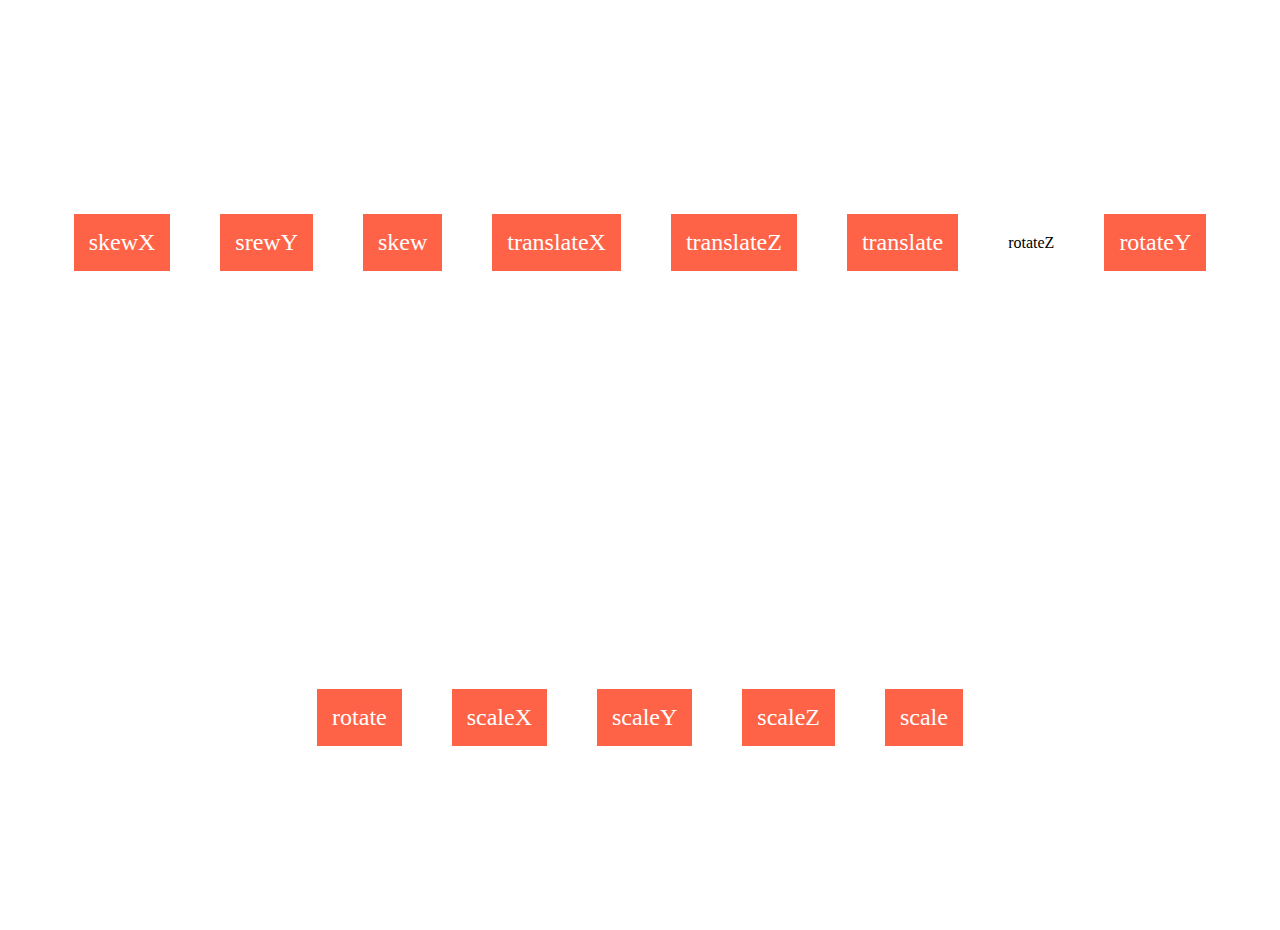
==== index.html @ bb0b5214 "added div7" ====
<!DOCTYPE html>
<html lang="en">
<head>
    <meta charset="UTF-8">
    <meta http-equiv="X-UA-Compatible" content="IE=edge">
    <meta name="viewport" content="width=\, initial-scale=1.0">
    <title>Document</title>
    <link rel="stylesheet" href="style.css">
</head>
<body>
    <div>skewX</div>
    <div>srewY</div>
    <div>skew</div>
    <div>translateX</div>
    <div>translateZ</div>
    <div>translate</div
    <div>rotateZ</div>
    <div>rotateY</div>
    <div>rotate</div>
    <div>scaleX</div>
    <div>scaleY</div>
    <div>scaleZ</div>
    <div>scale</div>
</body>
</html>
---- style.css ----
div {
    padding: 15px;
    background-color: tomato;
    color: white;
    font-size: 1.5rem;
    display: inline-block;
}
html {
    height: 100%;

}
body{
    display: flex;
    justify-content: center;
    align-items: center;
    flex-wrap: wrap;
    gap: 50px;

    height: 100%;
    margin: 30px;

    transition: transform 1s ease-in-out;
}
div:nth-child(1) {
    animation-name: skewX;
    animation-duration: 1s;
    animation-timing-function: ease-in-out;
    animation-iteration-count: infinite;
}


div:nth-child(2) {
    animation-name: skewY;
    animation-duration: 1s;
    animation-timing-function: ease-in-out;
    animation-iteration-count: infinite;
}

div:nth-child(3) {
    animation-name: skew;
    animation-duration: 1s;
    animation-timing-function: ease-in-out;
    animation-iteration-count: infinite;
}

div:nth-child(4) {
    animation-name: translateX;
    animation-duration: 1s;
    animation-timing-function: ease-in-out;
    animation-iteration-count: infinite;
}


div:nth-child(5) {
    animation-name: translateY;
    animation-duration: 1s;
    animation-timing-function: ease-in-out;
    animation-iteration-count: infinite;
}

div:nth-child(6) {
    animation-name: translateY;
    animation-duration: 1s;
    animation-timing-function: ease-in-out;
    animation-iteration-count: infinite;
}

div:nth-child(7):hover {
    transform: translate(-10px,-10px)
  trans
}
div:nth-child(8):hover {
    animation-name: rotateZ;
    animation-duration: 1s;
    animation-timing-function: ease-in-out;
    animation-iteration-count: infinite;
}
div:nth-child(9):hover {
    animation-name: rotateY;
    animation-duration: 1s;
    animation-timing-function: ease-in-out;
    animation-iteration-count: infinite;
}
div:nth-child(11):hover {
    animation-name: rotate;
    animation-duration: 1s;
    animation-timing-function: ease-in-out;
    animation-iteration-count: infinite;
}
div:nth-child(12):hover {
    animation-name: scaleX;
    animation-duration: 1s;
    animation-timing-function: ease-in-out;
    animation-iteration-count: infinite;
}
div:nth-child(13):hover {
    animation-name: scaleY;
    animation-duration: 1s;
    animation-timing-function: ease-in-out;
    animation-iteration-count: infinite
}
div:nth-child(14):hover {
    transform: scaleZ(2);
}
div:nth-child(15):hover {
    transform: scale(2);
}
@keyframes skewX {
    0% {
        transform: skewX(0deg);
    }
    50% {
        transform: skewX(20deg);
    }
    100% {
        transform: skewX(0deg);
    }
}
@keyframes skewY {
    0% {
        transform: skewY(0deg);
    }
    50% {
        transform: skewY(20deg);
    }
    100% {
        transform: skewY(0deg);
    }
}
@keyframes skew {
    0% {
        transform: skew(20deg);
    }
    50% {
        transform: skew(0deg);
    }
    100% {
        transform: skew(20deg);
    }
}
@keyframes translateX {
    0% {
        transform: translateX(10px);
    }
    50% {
        transform: translateX(0);
    }
    100% {
        transform: translateX(10px);
    }
}
@keyframes translateY{
    0% {
        transform: translateY(20px);
    }
    50% {
        transform: translateY(0);
    }
    100% {
        transform: translateY(20px);
    }
}
@keyframes translateZ{
    0% {
        transform: translateZ(50px);
    }
    50% {
        transform: translateZ(0);
    }
    100% {
        transform: translateZ(50px);
    }
}
@keyframes rotateZ{
    0% {
        transform: rotateZ (0);
    }
    50% {
        transform: rotateZ (21deg);
    }
    100% {
        transform: rotateZ (0);
    }
}
@keyframes rotateY{
    0% {
        transform: rotateY (0);
    }
    50% {
        transform: rotateY (21deg);
    }
    100% {
        transform: rotateY (0);
    }
}
@keyframes rotate{
    0% {
        transform: rotate (21deg);
    }
    50% {
        transform: rotate (0);
    }
    100% {
        transform: rotate (21deg);
    }
}
@keyframes scaleX{
    0% {
        transform: scaleX (2deg);
    }
    50% {
        transform: scaleX (0);
    }
    100% {
        transform:  scaleX (2deg);
    }
}
@keyframes scaleY{
    0% {
        transform: scaleY (2deg);
    }
    50% {
        transform: scaleY (0);
    }
    100% {
        transform:  scaleY (2deg);
    }
}
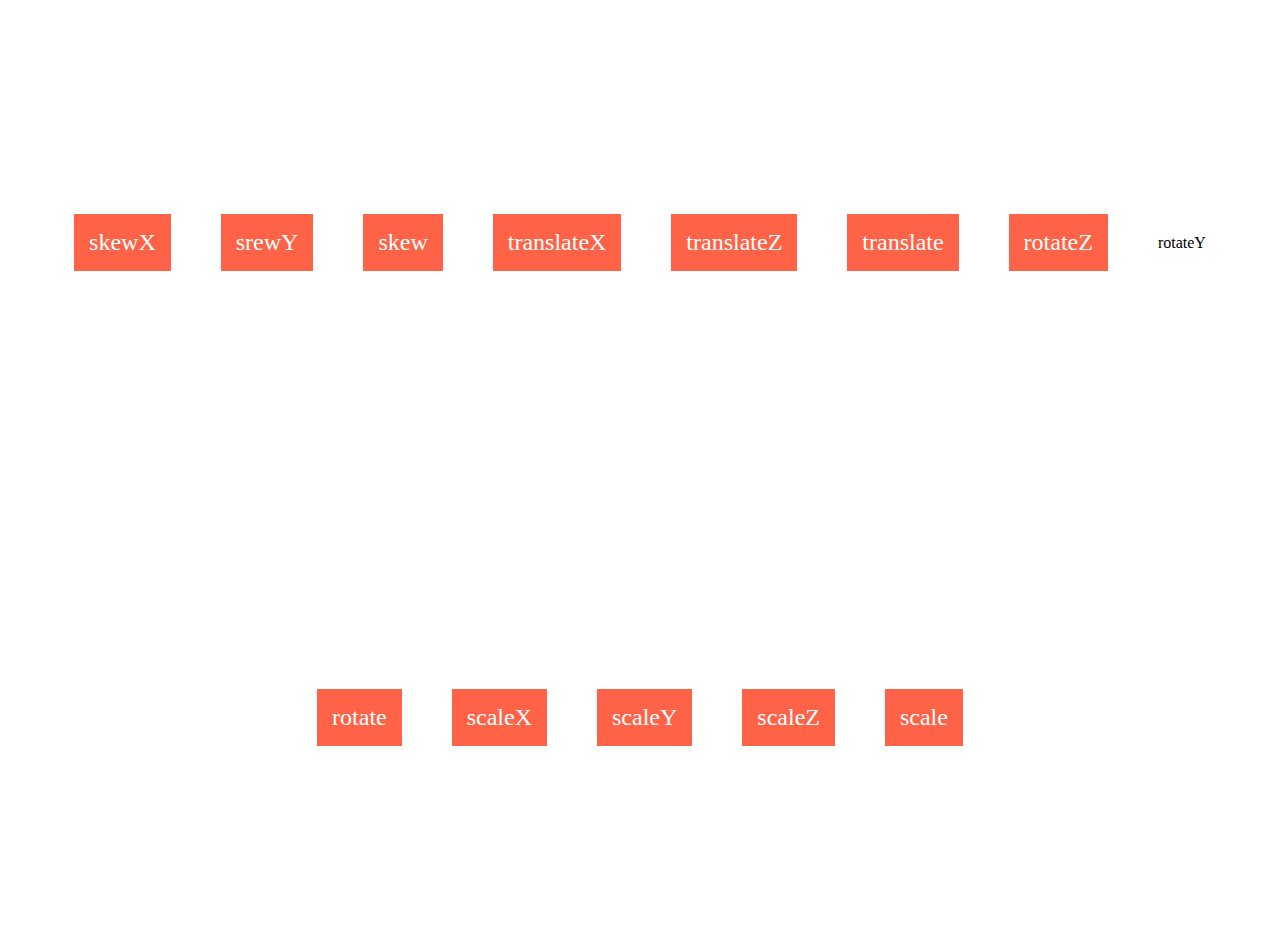
==== commit 2234bef7: "added div8" ====
--- a/index.html
+++ b/index.html
@@ -13,8 +13,8 @@
     <div>skew</div>
     <div>translateX</div>
     <div>translateZ</div>
-    <div>translate</div
-    <div>rotateZ</div>
+    <div>translate</div>
+    <div>rotateZ</div
     <div>rotateY</div>
     <div>rotate</div>
     <div>scaleX</div>
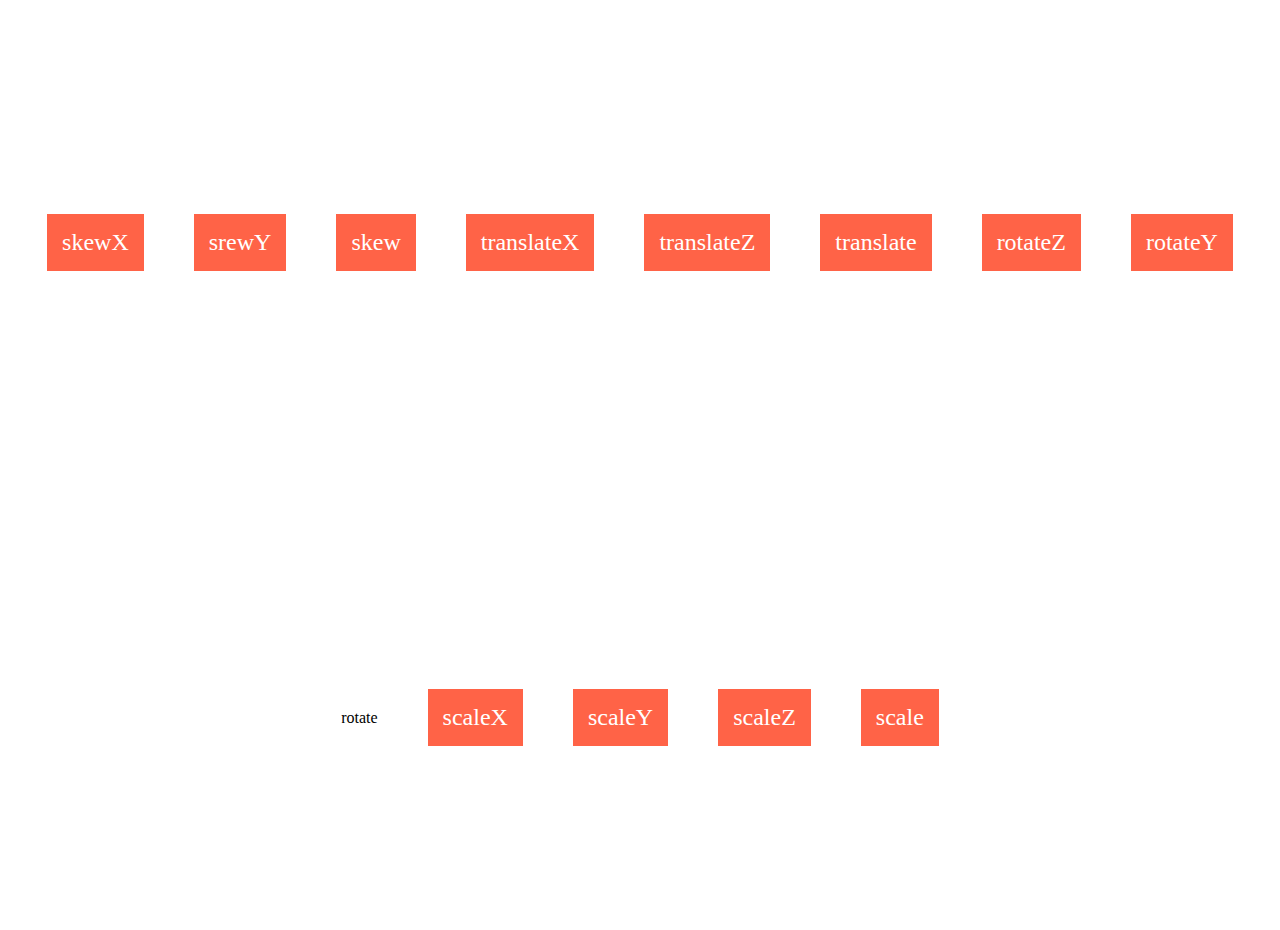
==== commit 5bad3213: "added div9" ====
--- a/index.html
+++ b/index.html
@@ -14,8 +14,8 @@
     <div>translateX</div>
     <div>translateZ</div>
     <div>translate</div>
-    <div>rotateZ</div
-    <div>rotateY</div>
+    <div>rotateZ</div>
+    <div>rotateY</div
     <div>rotate</div>
     <div>scaleX</div>
     <div>scaleY</div>
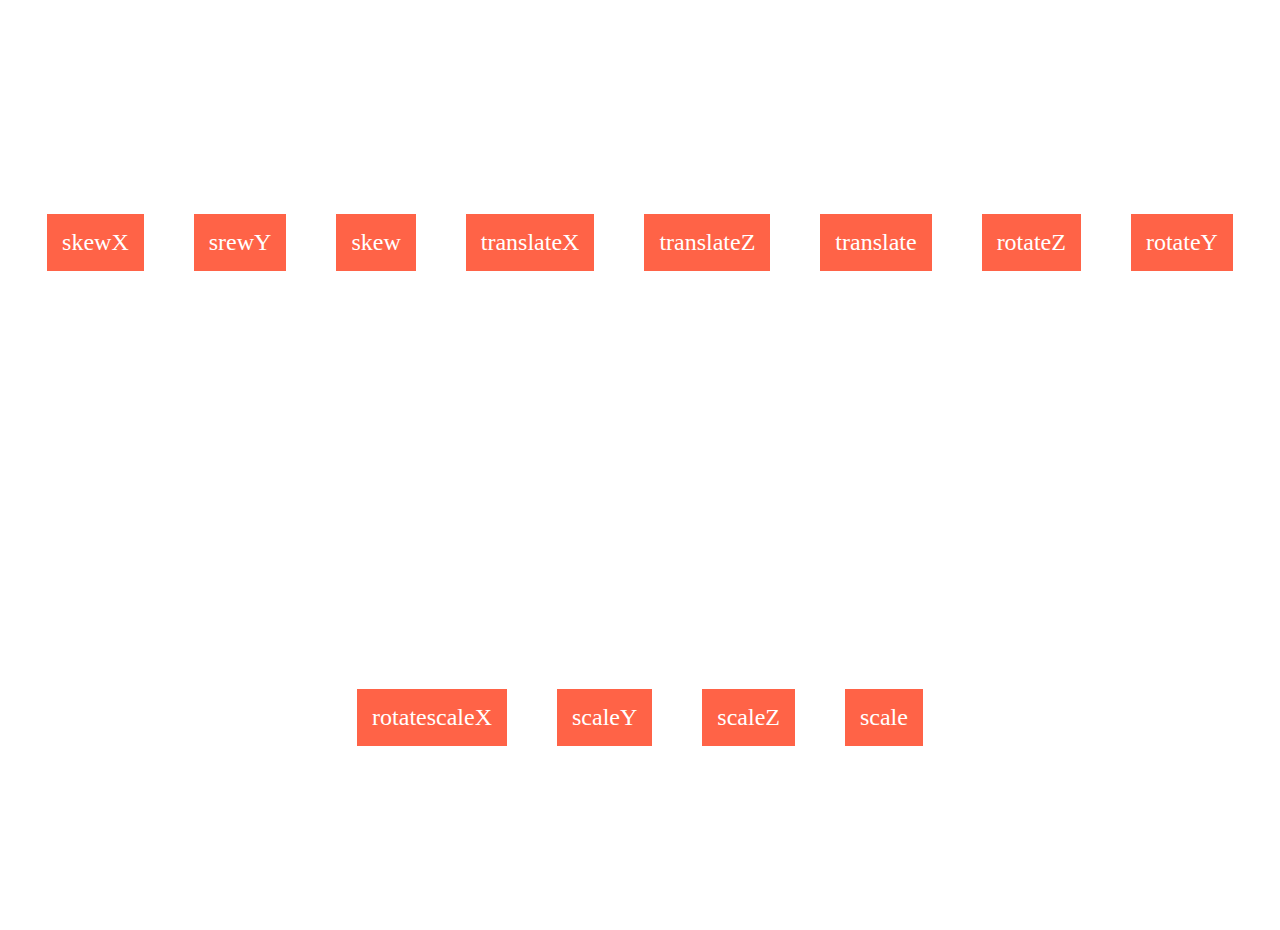
==== commit 22d2d4c4: "added div10" ====
--- a/index.html
+++ b/index.html
@@ -15,8 +15,8 @@
     <div>translateZ</div>
     <div>translate</div>
     <div>rotateZ</div>
-    <div>rotateY</div
-    <div>rotate</div>
+    <div>rotateY</div>
+    <div>rotate</di
     <div>scaleX</div>
     <div>scaleY</div>
     <div>scaleZ</div>
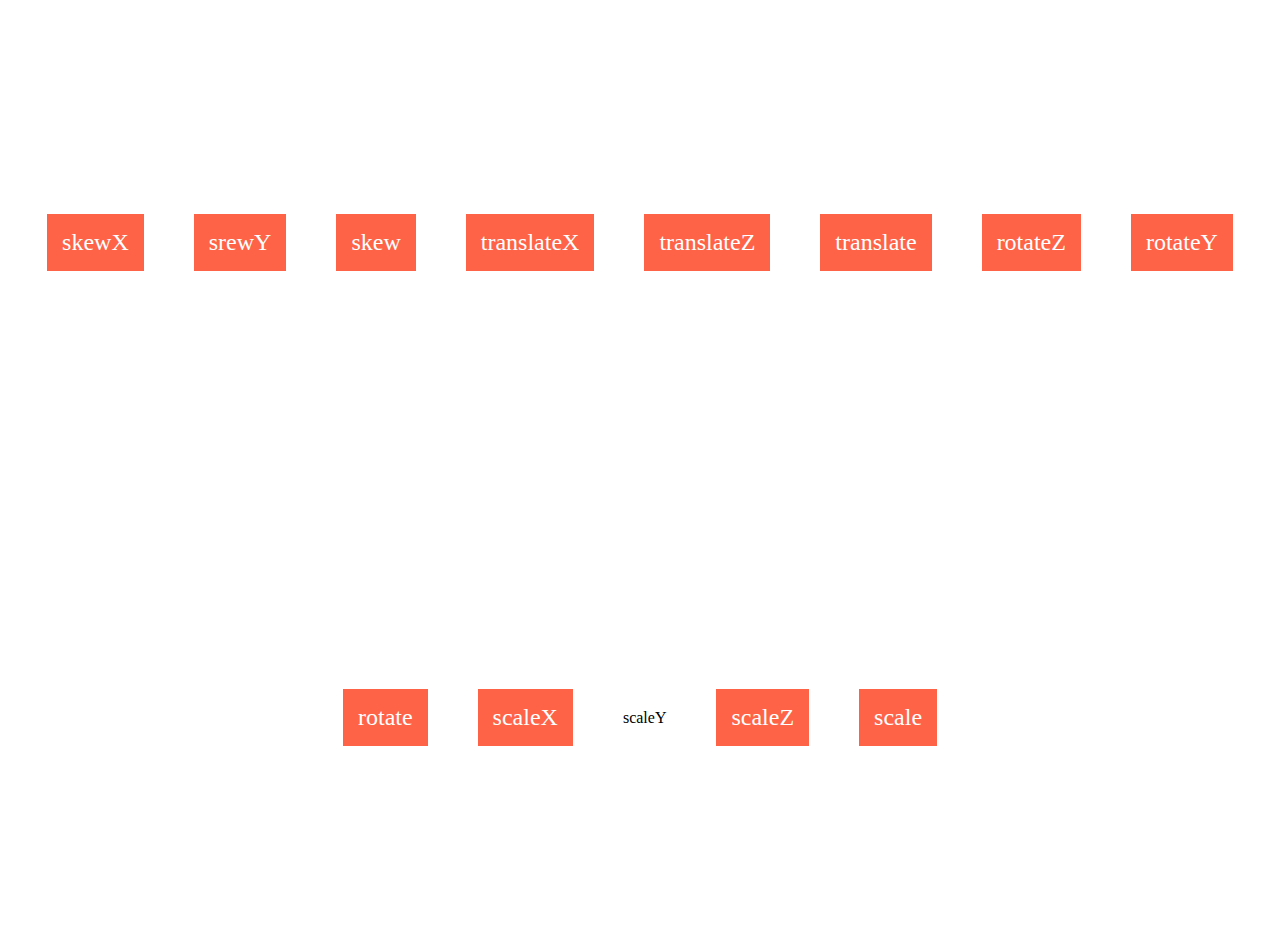
==== commit 4c6eec10: "added div11" ====
--- a/index.html
+++ b/index.html
@@ -16,8 +16,8 @@
     <div>translate</div>
     <div>rotateZ</div>
     <div>rotateY</div>
-    <div>rotate</di
-    <div>scaleX</div>
+    <div>rotate</div>
+    <div>scaleX</div
     <div>scaleY</div>
     <div>scaleZ</div>
     <div>scale</div>
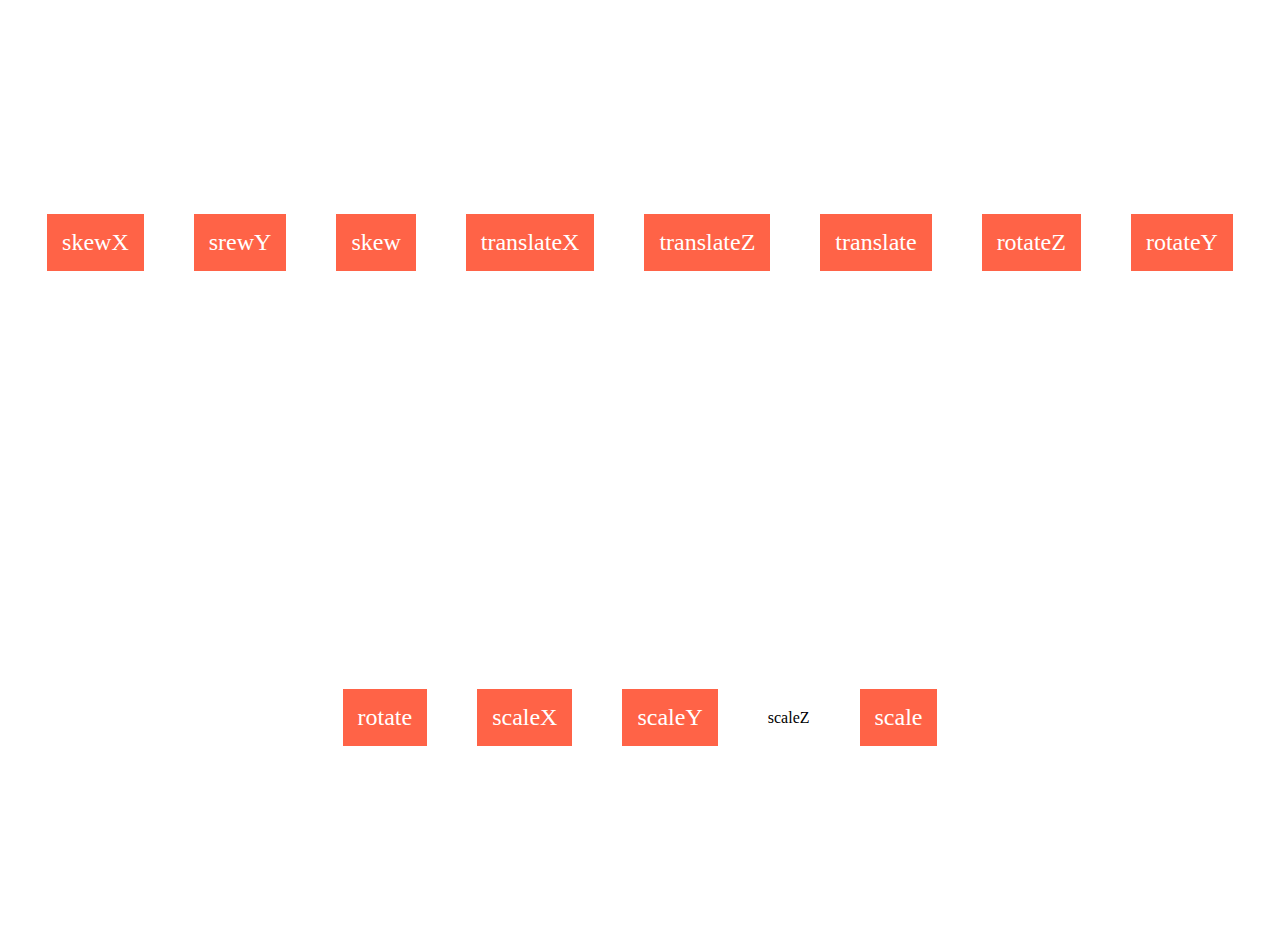
==== commit bb89ed7e: "added div10" ====
--- a/index.html
+++ b/index.html
@@ -17,8 +17,8 @@
     <div>rotateZ</div>
     <div>rotateY</div>
     <div>rotate</div>
-    <div>scaleX</div
-    <div>scaleY</div>
+    <div>scaleX</div>
+    <div>scaleY</div
     <div>scaleZ</div>
     <div>scale</div>
 </body>
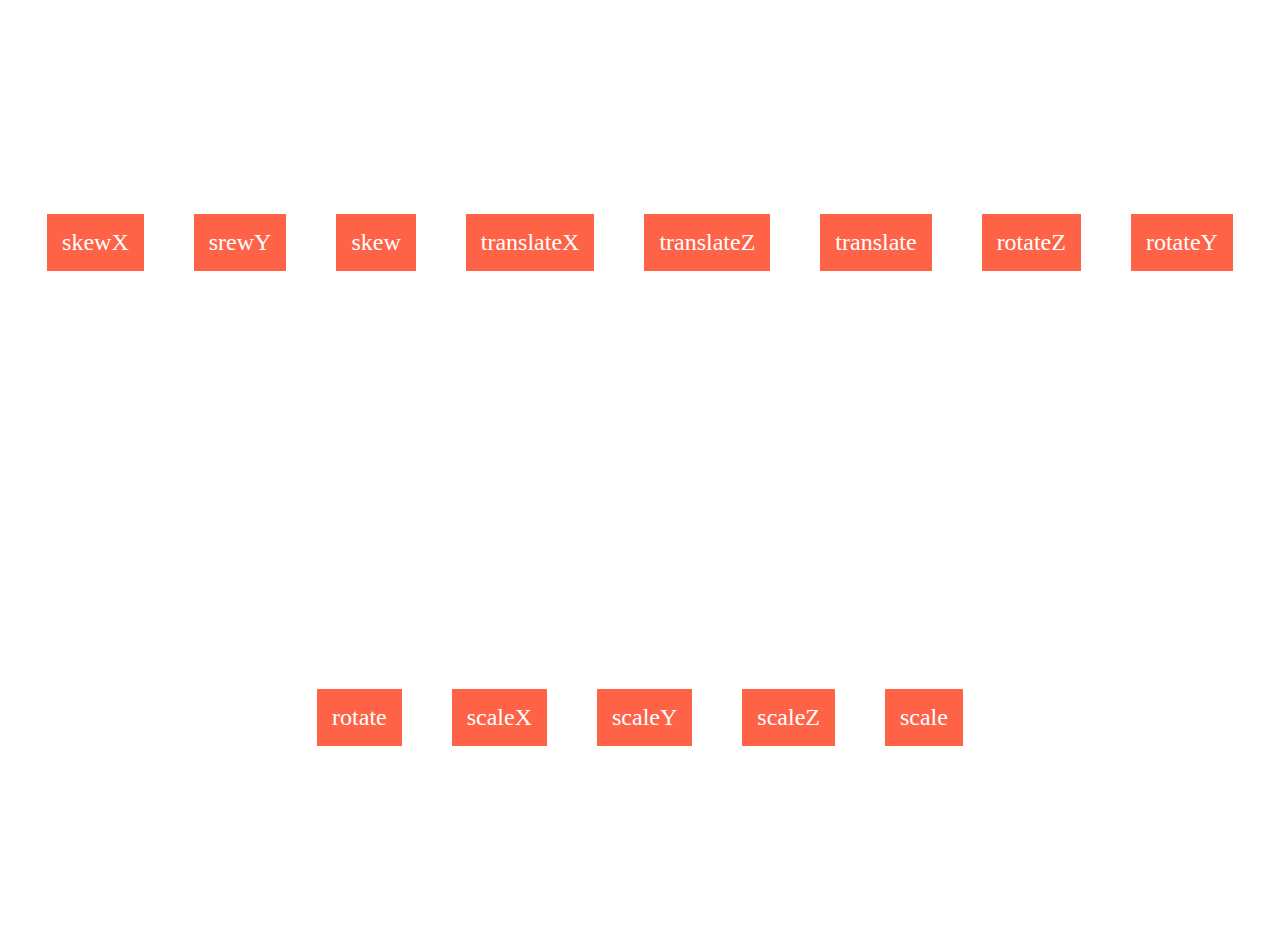
==== commit 5aa4bd60: "added div12" ====
--- a/index.html
+++ b/index.html
@@ -18,8 +18,8 @@
     <div>rotateY</div>
     <div>rotate</div>
     <div>scaleX</div>
-    <div>scaleY</div
+    <div>scaleY</div>
     <div>scaleZ</div>
-    <div>scale</div>
+    <div>scale</di
 </body>
 </html>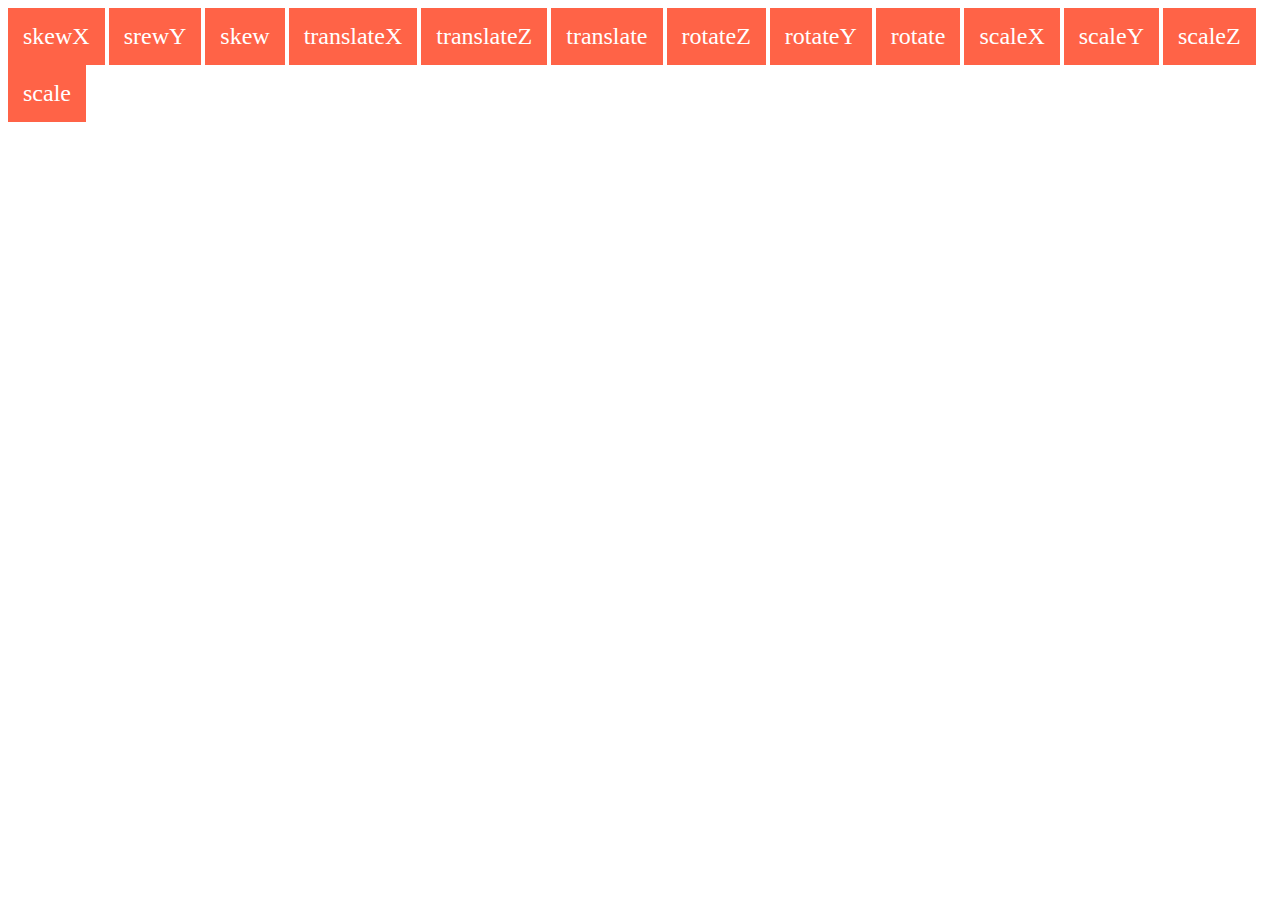
==== commit 78fe91fa: "added body" ====
--- a/index.html
+++ b/index.html
@@ -20,6 +20,6 @@
     <div>scaleX</div>
     <div>scaleY</div>
     <div>scaleZ</div>
-    <div>scale</di
+    <div>scale</div>
 </body>
 </html>--- a/style.css
+++ b/style.css
@@ -9,7 +9,7 @@
     height: 100%;
 
 }
-body{
+body
     display: flex;
     justify-content: center;
     align-items: center;
